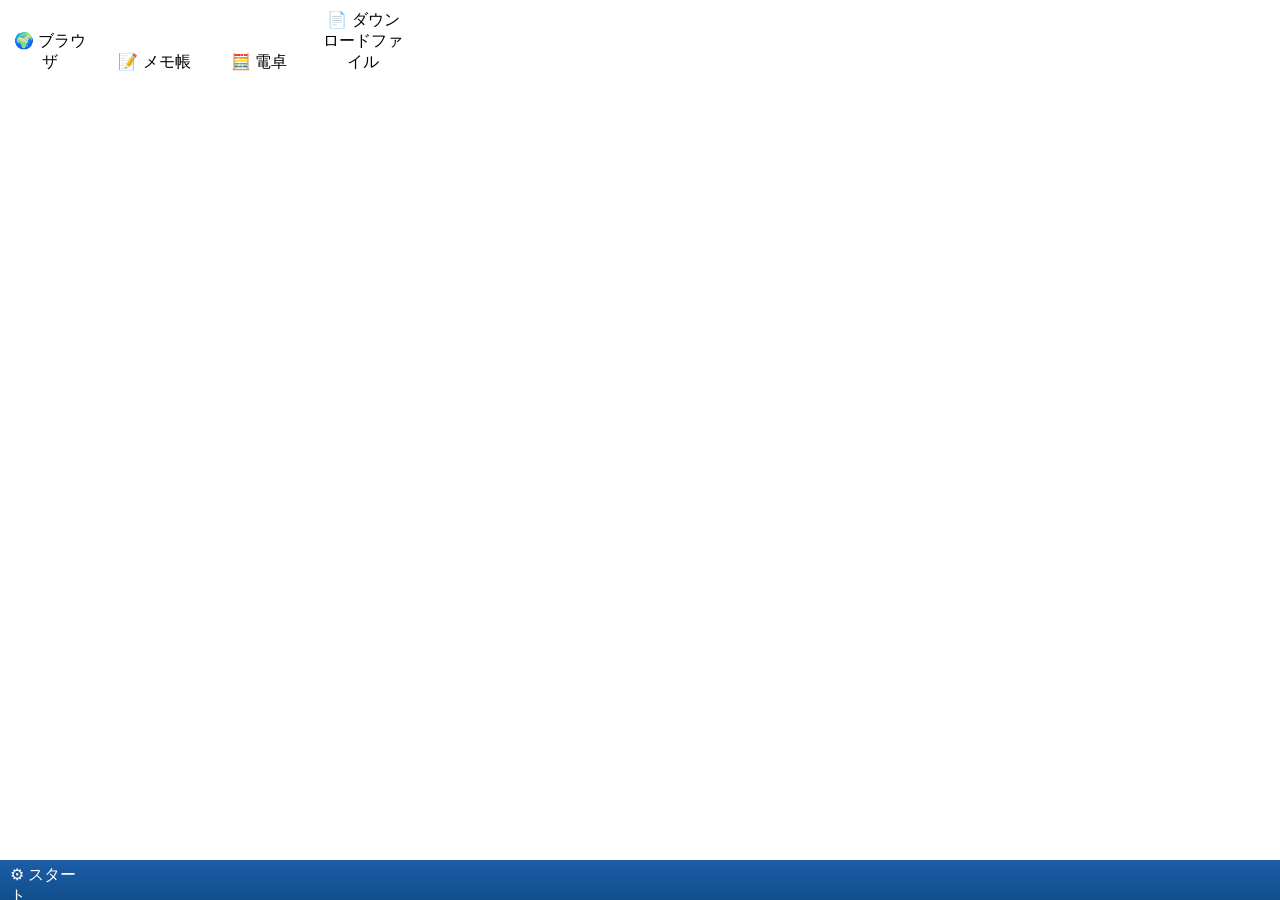
==== index.html @ 45c954e8 "Update index.html" ====
<!DOCTYPE html>
<html lang="ja">
<head>
    <meta charset="UTF-8">
    <meta name="viewport" content="width=device-width, initial-scale=1.0">
    <title>Garneace XP</title>
    <style>
        /* --- Windows XP風スタイル --- */
        body {
            margin: 0;
            overflow: hidden;
            background: url('https://source.unsplash.com/random/1920x1080?nature') no-repeat center center fixed;
            background-size: cover;
            font-family: "MS UI Gothic", sans-serif;
        }

        /* タスクバー */
        .taskbar {
            position: fixed;
            bottom: 0;
            width: 100%;
            height: 40px;
            background: linear-gradient(to bottom, #1c5da8, #104e8b);
            display: flex;
            align-items: center;
            justify-content: space-between;
            padding: 0 10px;
            color: white;
        }

        .start-button {
            background: url('start-button.png') no-repeat center;
            width: 80px;
            height: 30px;
            cursor: pointer;
        }

        /* ウィンドウデザイン */
        .window {
            width: 600px;
            height: 450px;
            background: white;
            position: absolute;
            top: 20%;
            left: 30%;
            border: 2px solid black;
            display: none;
            box-shadow: 3px 3px 10px rgba(0, 0, 0, 0.5);
        }

        .window-header {
            background: black;
            color: white;
            padding: 10px;
            cursor: move;
            display: flex;
            justify-content: space-between;
        }

        .window-content {
            padding: 10px;
            overflow: auto;
            flex-grow: 1;
        }

        .window-controls span {
            margin-left: 10px;
            cursor: pointer;
        }

        .window-controls span:hover {
            color: red;
        }

        .search-bar {
            width: 100%;
            padding: 5px;
        }

        .iframe-container {
            width: 100%;
            height: 85%;
        }

        .iframe-container iframe {
            width: 100%;
            height: 100%;
            border: none;
        }

        /* メモ帳と電卓のデザイン */
        textarea {
            width: 100%;
            height: 100%;
            resize: none;
        }

        .calculator {
            display: grid;
            grid-template-columns: repeat(4, 1fr);
            gap: 5px;
            padding: 10px;
        }

        .calculator button {
            font-size: 18px;
            padding: 10px;
        }

        /* デスクトップアイコン */
        .desktop-icon {
            width: 80px;
            text-align: center;
            cursor: pointer;
            display: inline-block;
            margin: 10px;
        }
    </style>
</head>
<body>

    <!-- デスクトップアイコン -->
    <div class="desktop-icon" onclick="openWindow('browserWindow')">🌍 ブラウザ</div>
    <div class="desktop-icon" onclick="openWindow('notepadWindow')">📝 メモ帳</div>
    <div class="desktop-icon" onclick="openWindow('calculatorWindow')">🧮 電卓</div>
    <div class="desktop-icon" onclick="downloadFile()">📄 ダウンロードファイル</div>

    <!-- タスクバー -->
    <div class="taskbar">
        <div class="start-button" onclick="openWindow('startMenu')">⚙ スタート</div>
    </div>

    <!-- ブラウザウィンドウ -->
    <div id="browserWindow" class="window">
        <div class="window-header">
            <span>ブラウザ</span>
            <div class="window-controls">
                <span onclick="closeWindow('browserWindow')">✖</span>
            </div>
        </div>
        <div class="window-content">
            <input class="search-bar" id="searchInput" type="text" placeholder="検索..." onkeydown="if(event.key==='Enter') searchGoogle()">
            <div class="iframe-container">
                <iframe id="browserFrame" src="https://www.bing.com"></iframe>
            </div>
        </div>
    </div>

    <!-- メモ帳 -->
    <div id="notepadWindow" class="window">
        <div class="window-header">
            <span>メモ帳</span>
            <div class="window-controls">
                <span onclick="closeWindow('notepadWindow')">✖</span>
            </div>
        </div>
        <div class="window-content">
            <textarea id="notepad"></textarea>
            <button onclick="saveText()">保存</button>
        </div>
    </div>

    <!-- 電卓 -->
    <div id="calculatorWindow" class="window">
        <div class="window-header">
            <span>電卓</span>
            <div class="window-controls">
                <span onclick="closeWindow('calculatorWindow')">✖</span>
            </div>
        </div>
        <div class="window-content">
            <input type="text" id="calcDisplay" readonly>
            <div class="calculator">
                <button onclick="calcInput('7')">7</button>
                <button onclick="calcInput('8')">8</button>
                <button onclick="calcInput('9')">9</button>
                <button onclick="calcInput('/')">÷</button>
                <button onclick="calcInput('4')">4</button>
                <button onclick="calcInput('5')">5</button>
                <button onclick="calcInput('6')">6</button>
                <button onclick="calcInput('*')">×</button>
                <button onclick="calcInput('1')">1</button>
                <button onclick="calcInput('2')">2</button>
                <button onclick="calcInput('3')">3</button>
                <button onclick="calcInput('-')">−</button>
                <button onclick="calcInput('0')">0</button>
                <button onclick="calcInput('.')">.</button>
                <button onclick="calcCalculate()">=</button>
                <button onclick="calcInput('+')">+</button>
            </div>
        </div>
    </div>

    <script>
        function openWindow(id) {
            document.getElementById(id).style.display = "block";
        }

        function closeWindow(id) {
            document.getElementById(id).style.display = "none";
        }

        function searchGoogle() {
            const query = document.getElementById("searchInput").value;
            document.getElementById("browserFrame").src = "https://www.bing.com/search?q=" + encodeURIComponent(query);
        }

        function saveText() {
            const text = document.getElementById("notepad").value;
            localStorage.setItem("notepadData", text);
        }

        function calcInput(val) {
            document.getElementById("calcDisplay").value += val;
        }

        function calcCalculate() {
            document.getElementById("calcDisplay").value = eval(document.getElementById("calcDisplay").value);
        }

        // ダウンロード処理と仮想デスクトップにファイル表示
        function downloadFile() {
            const fileName = "sampleFile.txt";
            const fileContent = "これは仮想的なダウンロードファイルです。";
            const file = new Blob([fileContent], { type: "text/plain" });
            const fileURL = URL.createObjectURL(file);

            // デスクトップにアイコンを追加
            const fileIcon = document.createElement('div');
            fileIcon.classList.add('desktop-icon');
            fileIcon.innerText = fileName;
            fileIcon.onclick = function() {
                window.open(fileURL, '_blank');
            };
            
            // 仮想デスクトップに追加
            document.body.appendChild(fileIcon);
        }
    </script>

</body>
</html>
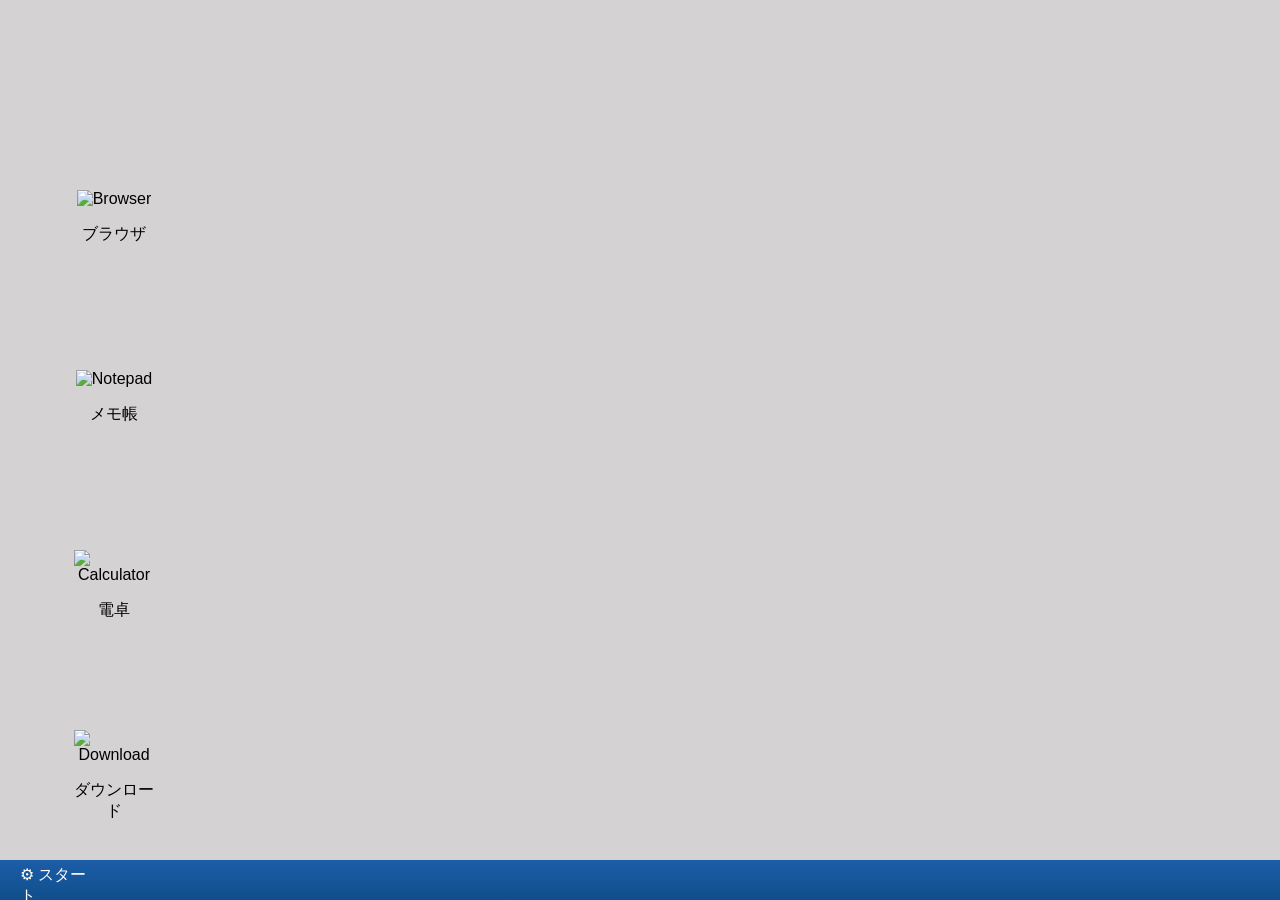
==== commit 234577ea: "Update index.html" ====
--- a/index.html
+++ b/index.html
@@ -3,29 +3,53 @@
 <head>
     <meta charset="UTF-8">
     <meta name="viewport" content="width=device-width, initial-scale=1.0">
-    <title>Garneace XP</title>
+    <title>仮想OS</title>
     <style>
-        /* --- Windows XP風スタイル --- */
+        /* --- 全体のスタイル --- */
         body {
             margin: 0;
+            padding: 0;
+            font-family: 'Arial', sans-serif;
+            background: #d4d2d2;
             overflow: hidden;
+        }
+
+        .desktop {
+            position: relative;
+            width: 100vw;
+            height: 100vh;
             background: url('https://source.unsplash.com/random/1920x1080?nature') no-repeat center center fixed;
             background-size: cover;
-            font-family: "MS UI Gothic", sans-serif;
-        }
-
-        /* タスクバー */
+        }
+
+        /* --- デスクトップアイコン --- */
+        .desktop-icon {
+            width: 80px;
+            text-align: center;
+            cursor: pointer;
+            position: absolute;
+            top: 20%;
+            left: 5%;
+            margin: 10px;
+        }
+
+        .desktop-icon img {
+            width: 60px;
+            height: 60px;
+        }
+
+        /* --- タスクバー --- */
         .taskbar {
             position: fixed;
             bottom: 0;
             width: 100%;
             height: 40px;
             background: linear-gradient(to bottom, #1c5da8, #104e8b);
+            color: white;
             display: flex;
+            justify-content: space-between;
+            padding: 0 20px;
             align-items: center;
-            justify-content: space-between;
-            padding: 0 10px;
-            color: white;
         }
 
         .start-button {
@@ -35,208 +59,220 @@
             cursor: pointer;
         }
 
-        /* ウィンドウデザイン */
+        /* --- ウィンドウのスタイル --- */
         .window {
-            width: 600px;
-            height: 450px;
+            width: 500px;
+            height: 400px;
             background: white;
+            border: 2px solid #000;
+            display: none;
             position: absolute;
-            top: 20%;
-            left: 30%;
-            border: 2px solid black;
-            display: none;
-            box-shadow: 3px 3px 10px rgba(0, 0, 0, 0.5);
+            top: 50px;
+            left: 50px;
+            box-shadow: 5px 5px 15px rgba(0, 0, 0, 0.2);
         }
 
         .window-header {
-            background: black;
+            background: #333;
             color: white;
             padding: 10px;
             cursor: move;
             display: flex;
             justify-content: space-between;
+            align-items: center;
         }
 
         .window-content {
             padding: 10px;
             overflow: auto;
-            flex-grow: 1;
+            height: 320px;
         }
 
         .window-controls span {
+            cursor: pointer;
             margin-left: 10px;
-            cursor: pointer;
-        }
-
-        .window-controls span:hover {
-            color: red;
-        }
-
-        .search-bar {
-            width: 100%;
-            padding: 5px;
-        }
-
-        .iframe-container {
-            width: 100%;
-            height: 85%;
-        }
-
-        .iframe-container iframe {
-            width: 100%;
-            height: 100%;
-            border: none;
-        }
-
-        /* メモ帳と電卓のデザイン */
+        }
+
+        /* --- メモ帳 --- */
         textarea {
             width: 100%;
             height: 100%;
             resize: none;
-        }
-
+            padding: 10px;
+        }
+
+        /* --- 電卓のスタイル --- */
         .calculator {
             display: grid;
             grid-template-columns: repeat(4, 1fr);
             gap: 5px;
-            padding: 10px;
         }
 
         .calculator button {
             font-size: 18px;
             padding: 10px;
-        }
-
-        /* デスクトップアイコン */
-        .desktop-icon {
-            width: 80px;
-            text-align: center;
-            cursor: pointer;
-            display: inline-block;
-            margin: 10px;
+            background-color: #e0e0e0;
+            border: 1px solid #ccc;
+            cursor: pointer;
+        }
+
+        .calculator button:hover {
+            background-color: #ddd;
+        }
+
+        /* --- メモ帳と電卓のボタン --- */
+        .save-btn {
+            margin-top: 10px;
+            padding: 10px;
+            cursor: pointer;
+            background-color: #4CAF50;
+            color: white;
+            border: none;
+        }
+
+        /* --- 検索バー --- */
+        .search-bar {
+            width: 100%;
+            padding: 5px;
+        }
+
+        /* --- iframe コンテナ --- */
+        .iframe-container {
+            width: 100%;
+            height: 100%;
+            border: none;
         }
     </style>
 </head>
 <body>
 
+<div class="desktop">
     <!-- デスクトップアイコン -->
-    <div class="desktop-icon" onclick="openWindow('browserWindow')">🌍 ブラウザ</div>
-    <div class="desktop-icon" onclick="openWindow('notepadWindow')">📝 メモ帳</div>
-    <div class="desktop-icon" onclick="openWindow('calculatorWindow')">🧮 電卓</div>
-    <div class="desktop-icon" onclick="downloadFile()">📄 ダウンロードファイル</div>
-
-    <!-- タスクバー -->
-    <div class="taskbar">
-        <div class="start-button" onclick="openWindow('startMenu')">⚙ スタート</div>
-    </div>
-
-    <!-- ブラウザウィンドウ -->
-    <div id="browserWindow" class="window">
-        <div class="window-header">
-            <span>ブラウザ</span>
-            <div class="window-controls">
-                <span onclick="closeWindow('browserWindow')">✖</span>
-            </div>
-        </div>
-        <div class="window-content">
-            <input class="search-bar" id="searchInput" type="text" placeholder="検索..." onkeydown="if(event.key==='Enter') searchGoogle()">
-            <div class="iframe-container">
-                <iframe id="browserFrame" src="https://www.bing.com"></iframe>
-            </div>
-        </div>
-    </div>
-
-    <!-- メモ帳 -->
-    <div id="notepadWindow" class="window">
-        <div class="window-header">
-            <span>メモ帳</span>
-            <div class="window-controls">
-                <span onclick="closeWindow('notepadWindow')">✖</span>
-            </div>
-        </div>
-        <div class="window-content">
-            <textarea id="notepad"></textarea>
-            <button onclick="saveText()">保存</button>
-        </div>
-    </div>
-
-    <!-- 電卓 -->
-    <div id="calculatorWindow" class="window">
-        <div class="window-header">
-            <span>電卓</span>
-            <div class="window-controls">
-                <span onclick="closeWindow('calculatorWindow')">✖</span>
-            </div>
-        </div>
-        <div class="window-content">
-            <input type="text" id="calcDisplay" readonly>
-            <div class="calculator">
-                <button onclick="calcInput('7')">7</button>
-                <button onclick="calcInput('8')">8</button>
-                <button onclick="calcInput('9')">9</button>
-                <button onclick="calcInput('/')">÷</button>
-                <button onclick="calcInput('4')">4</button>
-                <button onclick="calcInput('5')">5</button>
-                <button onclick="calcInput('6')">6</button>
-                <button onclick="calcInput('*')">×</button>
-                <button onclick="calcInput('1')">1</button>
-                <button onclick="calcInput('2')">2</button>
-                <button onclick="calcInput('3')">3</button>
-                <button onclick="calcInput('-')">−</button>
-                <button onclick="calcInput('0')">0</button>
-                <button onclick="calcInput('.')">.</button>
-                <button onclick="calcCalculate()">=</button>
-                <button onclick="calcInput('+')">+</button>
-            </div>
-        </div>
-    </div>
-
-    <script>
-        function openWindow(id) {
-            document.getElementById(id).style.display = "block";
-        }
-
-        function closeWindow(id) {
-            document.getElementById(id).style.display = "none";
-        }
-
-        function searchGoogle() {
-            const query = document.getElementById("searchInput").value;
-            document.getElementById("browserFrame").src = "https://www.bing.com/search?q=" + encodeURIComponent(query);
-        }
-
-        function saveText() {
-            const text = document.getElementById("notepad").value;
-            localStorage.setItem("notepadData", text);
-        }
-
-        function calcInput(val) {
-            document.getElementById("calcDisplay").value += val;
-        }
-
-        function calcCalculate() {
-            document.getElementById("calcDisplay").value = eval(document.getElementById("calcDisplay").value);
-        }
-
-        // ダウンロード処理と仮想デスクトップにファイル表示
-        function downloadFile() {
-            const fileName = "sampleFile.txt";
-            const fileContent = "これは仮想的なダウンロードファイルです。";
-            const file = new Blob([fileContent], { type: "text/plain" });
-            const fileURL = URL.createObjectURL(file);
-
-            // デスクトップにアイコンを追加
-            const fileIcon = document.createElement('div');
-            fileIcon.classList.add('desktop-icon');
-            fileIcon.innerText = fileName;
-            fileIcon.onclick = function() {
-                window.open(fileURL, '_blank');
-            };
-            
-            // 仮想デスクトップに追加
-            document.body.appendChild(fileIcon);
-        }
-    </script>
+    <div class="desktop-icon" style="top: 20%; left: 5%;" onclick="openWindow('browserWindow')">
+        <img src="https://img.icons8.com/ios/452/chrome.png" alt="Browser">
+        <p>ブラウザ</p>
+    </div>
+    <div class="desktop-icon" style="top: 40%; left: 5%;" onclick="openWindow('notepadWindow')">
+        <img src="https://img.icons8.com/ios/452/notes.png" alt="Notepad">
+        <p>メモ帳</p>
+    </div>
+    <div class="desktop-icon" style="top: 60%; left: 5%;" onclick="openWindow('calculatorWindow')">
+        <img src="https://img.icons8.com/ios/452/calculator.png" alt="Calculator">
+        <p>電卓</p>
+    </div>
+    <div class="desktop-icon" style="top: 80%; left: 5%;" onclick="downloadFile()">
+        <img src="https://img.icons8.com/ios/452/download.png" alt="Download">
+        <p>ダウンロード</p>
+    </div>
+</div>
+
+<!-- タスクバー -->
+<div class="taskbar">
+    <div class="start-button" onclick="openStartMenu()">⚙ スタート</div>
+</div>
+
+<!-- ブラウザウィンドウ -->
+<div id="browserWindow" class="window">
+    <div class="window-header">
+        <span>ブラウザ</span>
+        <div class="window-controls">
+            <span onclick="closeWindow('browserWindow')">✖</span>
+        </div>
+    </div>
+    <div class="window-content">
+        <input class="search-bar" id="searchInput" type="text" placeholder="検索..." onkeydown="if(event.key==='Enter') searchGoogle()">
+        <iframe id="browserFrame" src="https://www.google.com"></iframe>
+    </div>
+</div>
+
+<!-- メモ帳ウィンドウ -->
+<div id="notepadWindow" class="window">
+    <div class="window-header">
+        <span>メモ帳</span>
+        <div class="window-controls">
+            <span onclick="closeWindow('notepadWindow')">✖</span>
+        </div>
+    </div>
+    <div class="window-content">
+        <textarea id="notepad"></textarea>
+        <button class="save-btn" onclick="saveText()">保存</button>
+    </div>
+</div>
+
+<!-- 電卓ウィンドウ -->
+<div id="calculatorWindow" class="window">
+    <div class="window-header">
+        <span>電卓</span>
+        <div class="window-controls">
+            <span onclick="closeWindow('calculatorWindow')">✖</span>
+        </div>
+    </div>
+    <div class="window-content">
+        <input type="text" id="calcDisplay" readonly>
+        <div class="calculator">
+            <button onclick="calcInput('7')">7</button>
+            <button onclick="calcInput('8')">8</button>
+            <button onclick="calcInput('9')">9</button>
+            <button onclick="calcInput('/')">÷</button>
+            <button onclick="calcInput('4')">4</button>
+            <button onclick="calcInput('5')">5</button>
+            <button onclick="calcInput('6')">6</button>
+            <button onclick="calcInput('*')">×</button>
+            <button onclick="calcInput('1')">1</button>
+            <button onclick="calcInput('2')">2</button>
+            <button onclick="calcInput('3')">3</button>
+            <button onclick="calcInput('-')">−</button>
+            <button onclick="calcInput('0')">0</button>
+            <button onclick="calcInput('.')">.</button>
+            <button onclick="calcCalculate()">=</button>
+            <button onclick="calcInput('+')">+</button>
+        </div>
+    </div>
+</div>
+
+<script>
+    function openWindow(id) {
+        document.getElementById(id).style.display = "block";
+    }
+
+    function closeWindow(id) {
+        document.getElementById(id).style.display = "none";
+    }
+
+    function searchGoogle() {
+        const query = document.getElementById("searchInput").value;
+        document.getElementById("browserFrame").src = "https://www.google.com/search?q=" + encodeURIComponent(query);
+    }
+
+    function saveText() {
+        const text = document.getElementById("notepad").value;
+        localStorage.setItem("notepadData", text);
+    }
+
+    function calcInput(val) {
+        document.getElementById("calcDisplay").value += val;
+    }
+
+    function calcCalculate() {
+        document.getElementById("calcDisplay").value = eval(document.getElementById("calcDisplay").value);
+    }
+
+    function downloadFile() {
+        const fileName = "sampleFile.txt";
+        const fileContent = "これは仮想的なダウンロードファイルです。";
+        const file = new Blob([fileContent], { type: "text/plain" });
+        const fileURL = URL.createObjectURL(file);
+
+        const fileIcon = document.createElement('div');
+        fileIcon.classList.add('desktop-icon');
+        fileIcon.innerText = fileName;
+        fileIcon.onclick = function() {
+            window.open(fileURL, '_blank');
+        };
+        
+        document.body.appendChild(fileIcon);
+    }
+</script>
 
 </body>
 </html>
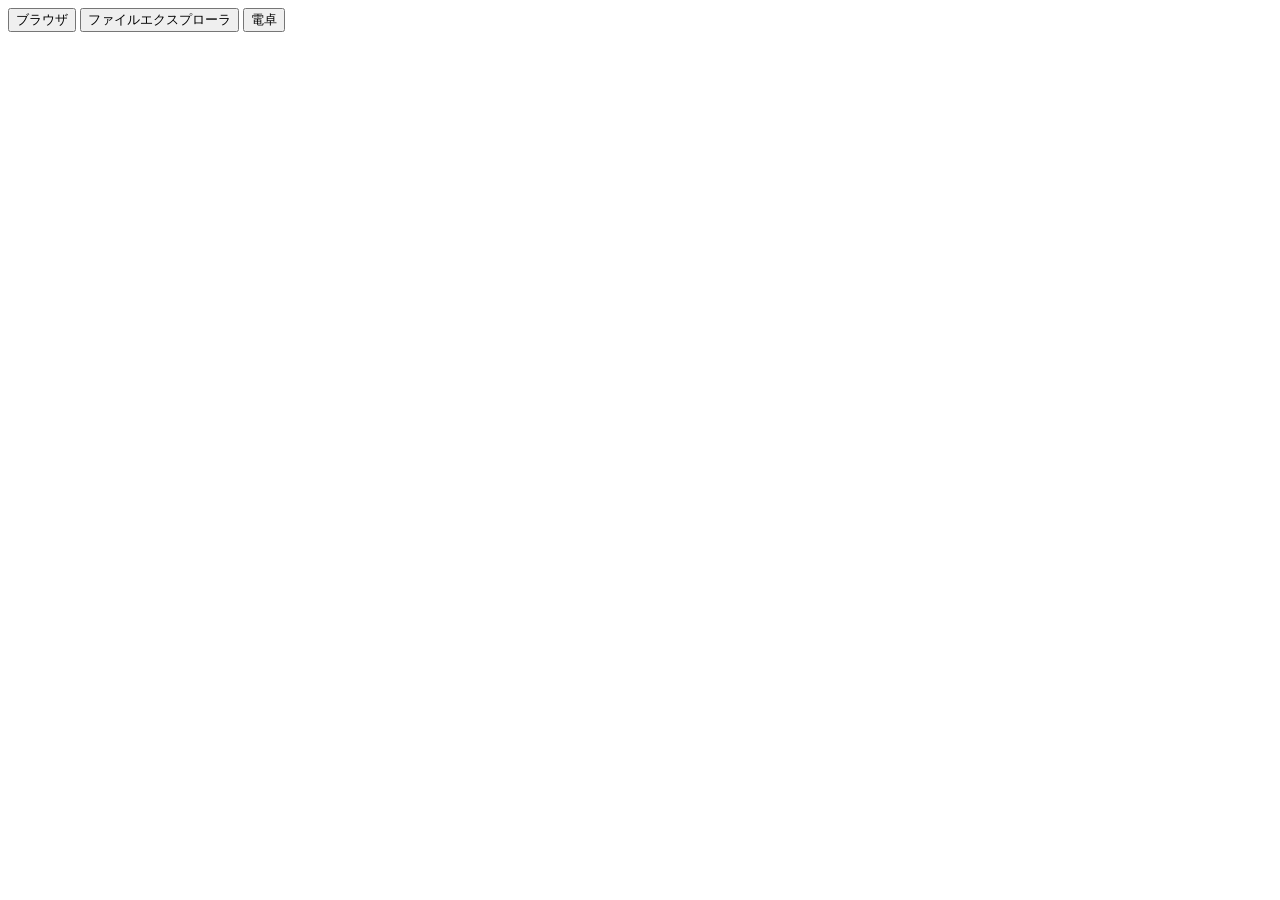
==== commit fb069dd5: "Update index.html" ====
--- a/index.html
+++ b/index.html
@@ -1,278 +1,60 @@
 <!DOCTYPE html>
-<html lang="ja">
+<html lang="en">
 <head>
     <meta charset="UTF-8">
     <meta name="viewport" content="width=device-width, initial-scale=1.0">
     <title>仮想OS</title>
-    <style>
-        /* --- 全体のスタイル --- */
-        body {
-            margin: 0;
-            padding: 0;
-            font-family: 'Arial', sans-serif;
-            background: #d4d2d2;
-            overflow: hidden;
-        }
-
-        .desktop {
-            position: relative;
-            width: 100vw;
-            height: 100vh;
-            background: url('https://source.unsplash.com/random/1920x1080?nature') no-repeat center center fixed;
-            background-size: cover;
-        }
-
-        /* --- デスクトップアイコン --- */
-        .desktop-icon {
-            width: 80px;
-            text-align: center;
-            cursor: pointer;
-            position: absolute;
-            top: 20%;
-            left: 5%;
-            margin: 10px;
-        }
-
-        .desktop-icon img {
-            width: 60px;
-            height: 60px;
-        }
-
-        /* --- タスクバー --- */
-        .taskbar {
-            position: fixed;
-            bottom: 0;
-            width: 100%;
-            height: 40px;
-            background: linear-gradient(to bottom, #1c5da8, #104e8b);
-            color: white;
-            display: flex;
-            justify-content: space-between;
-            padding: 0 20px;
-            align-items: center;
-        }
-
-        .start-button {
-            background: url('start-button.png') no-repeat center;
-            width: 80px;
-            height: 30px;
-            cursor: pointer;
-        }
-
-        /* --- ウィンドウのスタイル --- */
-        .window {
-            width: 500px;
-            height: 400px;
-            background: white;
-            border: 2px solid #000;
-            display: none;
-            position: absolute;
-            top: 50px;
-            left: 50px;
-            box-shadow: 5px 5px 15px rgba(0, 0, 0, 0.2);
-        }
-
-        .window-header {
-            background: #333;
-            color: white;
-            padding: 10px;
-            cursor: move;
-            display: flex;
-            justify-content: space-between;
-            align-items: center;
-        }
-
-        .window-content {
-            padding: 10px;
-            overflow: auto;
-            height: 320px;
-        }
-
-        .window-controls span {
-            cursor: pointer;
-            margin-left: 10px;
-        }
-
-        /* --- メモ帳 --- */
-        textarea {
-            width: 100%;
-            height: 100%;
-            resize: none;
-            padding: 10px;
-        }
-
-        /* --- 電卓のスタイル --- */
-        .calculator {
-            display: grid;
-            grid-template-columns: repeat(4, 1fr);
-            gap: 5px;
-        }
-
-        .calculator button {
-            font-size: 18px;
-            padding: 10px;
-            background-color: #e0e0e0;
-            border: 1px solid #ccc;
-            cursor: pointer;
-        }
-
-        .calculator button:hover {
-            background-color: #ddd;
-        }
-
-        /* --- メモ帳と電卓のボタン --- */
-        .save-btn {
-            margin-top: 10px;
-            padding: 10px;
-            cursor: pointer;
-            background-color: #4CAF50;
-            color: white;
-            border: none;
-        }
-
-        /* --- 検索バー --- */
-        .search-bar {
-            width: 100%;
-            padding: 5px;
-        }
-
-        /* --- iframe コンテナ --- */
-        .iframe-container {
-            width: 100%;
-            height: 100%;
-            border: none;
-        }
-    </style>
+    <link rel="stylesheet" href="style.css">
 </head>
 <body>
+    <div id="desktop">
+        <div id="taskbar">
+            <button onclick="openApp('browser')">ブラウザ</button>
+            <button onclick="openApp('fileExplorer')">ファイルエクスプローラ</button>
+            <button onclick="openApp('calculator')">電卓</button>
+        </div>
 
-<div class="desktop">
-    <!-- デスクトップアイコン -->
-    <div class="desktop-icon" style="top: 20%; left: 5%;" onclick="openWindow('browserWindow')">
-        <img src="https://img.icons8.com/ios/452/chrome.png" alt="Browser">
-        <p>ブラウザ</p>
-    </div>
-    <div class="desktop-icon" style="top: 40%; left: 5%;" onclick="openWindow('notepadWindow')">
-        <img src="https://img.icons8.com/ios/452/notes.png" alt="Notepad">
-        <p>メモ帳</p>
-    </div>
-    <div class="desktop-icon" style="top: 60%; left: 5%;" onclick="openWindow('calculatorWindow')">
-        <img src="https://img.icons8.com/ios/452/calculator.png" alt="Calculator">
-        <p>電卓</p>
-    </div>
-    <div class="desktop-icon" style="top: 80%; left: 5%;" onclick="downloadFile()">
-        <img src="https://img.icons8.com/ios/452/download.png" alt="Download">
-        <p>ダウンロード</p>
-    </div>
-</div>
+        <!-- 仮想OSのウィンドウ -->
+        <div id="browserWindow" class="window" style="display: none;">
+            <div class="window-header">
+                <span>ブラウザ</span>
+                <button class="close-btn" onclick="closeWindow('browser')">×</button>
+            </div>
+            <div class="window-content">
+                <iframe id="browserFrame" src="https://www.google.com" width="100%" height="400px"></iframe>
+                <button onclick="downloadFile()">ウェブからファイルをダウンロード</button>
+            </div>
+        </div>
 
-<!-- タスクバー -->
-<div class="taskbar">
-    <div class="start-button" onclick="openStartMenu()">⚙ スタート</div>
-</div>
+        <div id="fileExplorerWindow" class="window" style="display: none;">
+            <div class="window-header">
+                <span>ファイルエクスプローラ</span>
+                <button class="close-btn" onclick="closeWindow('fileExplorer')">×</button>
+            </div>
+            <div class="window-content">
+                <p>ここにファイルが表示されます。</p>
+            </div>
+        </div>
 
-<!-- ブラウザウィンドウ -->
-<div id="browserWindow" class="window">
-    <div class="window-header">
-        <span>ブラウザ</span>
-        <div class="window-controls">
-            <span onclick="closeWindow('browserWindow')">✖</span>
+        <div id="calculatorWindow" class="window" style="display: none;">
+            <div class="window-header">
+                <span>電卓</span>
+                <button class="close-btn" onclick="closeWindow('calculator')">×</button>
+            </div>
+            <div class="window-content">
+                <input type="text" id="calculatorDisplay" disabled>
+                <br>
+                <button onclick="appendToDisplay('1')">1</button>
+                <button onclick="appendToDisplay('2')">2</button>
+                <button onclick="appendToDisplay('3')">3</button>
+                <br>
+                <button onclick="appendToDisplay('+')">+</button>
+                <button onclick="appendToDisplay('-')">-</button>
+                <button onclick="calculate()">=</button>
+            </div>
         </div>
     </div>
-    <div class="window-content">
-        <input class="search-bar" id="searchInput" type="text" placeholder="検索..." onkeydown="if(event.key==='Enter') searchGoogle()">
-        <iframe id="browserFrame" src="https://www.google.com"></iframe>
-    </div>
-</div>
 
-<!-- メモ帳ウィンドウ -->
-<div id="notepadWindow" class="window">
-    <div class="window-header">
-        <span>メモ帳</span>
-        <div class="window-controls">
-            <span onclick="closeWindow('notepadWindow')">✖</span>
-        </div>
-    </div>
-    <div class="window-content">
-        <textarea id="notepad"></textarea>
-        <button class="save-btn" onclick="saveText()">保存</button>
-    </div>
-</div>
-
-<!-- 電卓ウィンドウ -->
-<div id="calculatorWindow" class="window">
-    <div class="window-header">
-        <span>電卓</span>
-        <div class="window-controls">
-            <span onclick="closeWindow('calculatorWindow')">✖</span>
-        </div>
-    </div>
-    <div class="window-content">
-        <input type="text" id="calcDisplay" readonly>
-        <div class="calculator">
-            <button onclick="calcInput('7')">7</button>
-            <button onclick="calcInput('8')">8</button>
-            <button onclick="calcInput('9')">9</button>
-            <button onclick="calcInput('/')">÷</button>
-            <button onclick="calcInput('4')">4</button>
-            <button onclick="calcInput('5')">5</button>
-            <button onclick="calcInput('6')">6</button>
-            <button onclick="calcInput('*')">×</button>
-            <button onclick="calcInput('1')">1</button>
-            <button onclick="calcInput('2')">2</button>
-            <button onclick="calcInput('3')">3</button>
-            <button onclick="calcInput('-')">−</button>
-            <button onclick="calcInput('0')">0</button>
-            <button onclick="calcInput('.')">.</button>
-            <button onclick="calcCalculate()">=</button>
-            <button onclick="calcInput('+')">+</button>
-        </div>
-    </div>
-</div>
-
-<script>
-    function openWindow(id) {
-        document.getElementById(id).style.display = "block";
-    }
-
-    function closeWindow(id) {
-        document.getElementById(id).style.display = "none";
-    }
-
-    function searchGoogle() {
-        const query = document.getElementById("searchInput").value;
-        document.getElementById("browserFrame").src = "https://www.google.com/search?q=" + encodeURIComponent(query);
-    }
-
-    function saveText() {
-        const text = document.getElementById("notepad").value;
-        localStorage.setItem("notepadData", text);
-    }
-
-    function calcInput(val) {
-        document.getElementById("calcDisplay").value += val;
-    }
-
-    function calcCalculate() {
-        document.getElementById("calcDisplay").value = eval(document.getElementById("calcDisplay").value);
-    }
-
-    function downloadFile() {
-        const fileName = "sampleFile.txt";
-        const fileContent = "これは仮想的なダウンロードファイルです。";
-        const file = new Blob([fileContent], { type: "text/plain" });
-        const fileURL = URL.createObjectURL(file);
-
-        const fileIcon = document.createElement('div');
-        fileIcon.classList.add('desktop-icon');
-        fileIcon.innerText = fileName;
-        fileIcon.onclick = function() {
-            window.open(fileURL, '_blank');
-        };
-        
-        document.body.appendChild(fileIcon);
-    }
-</script>
-
+    <script src="script.js"></script>
 </body>
 </html>
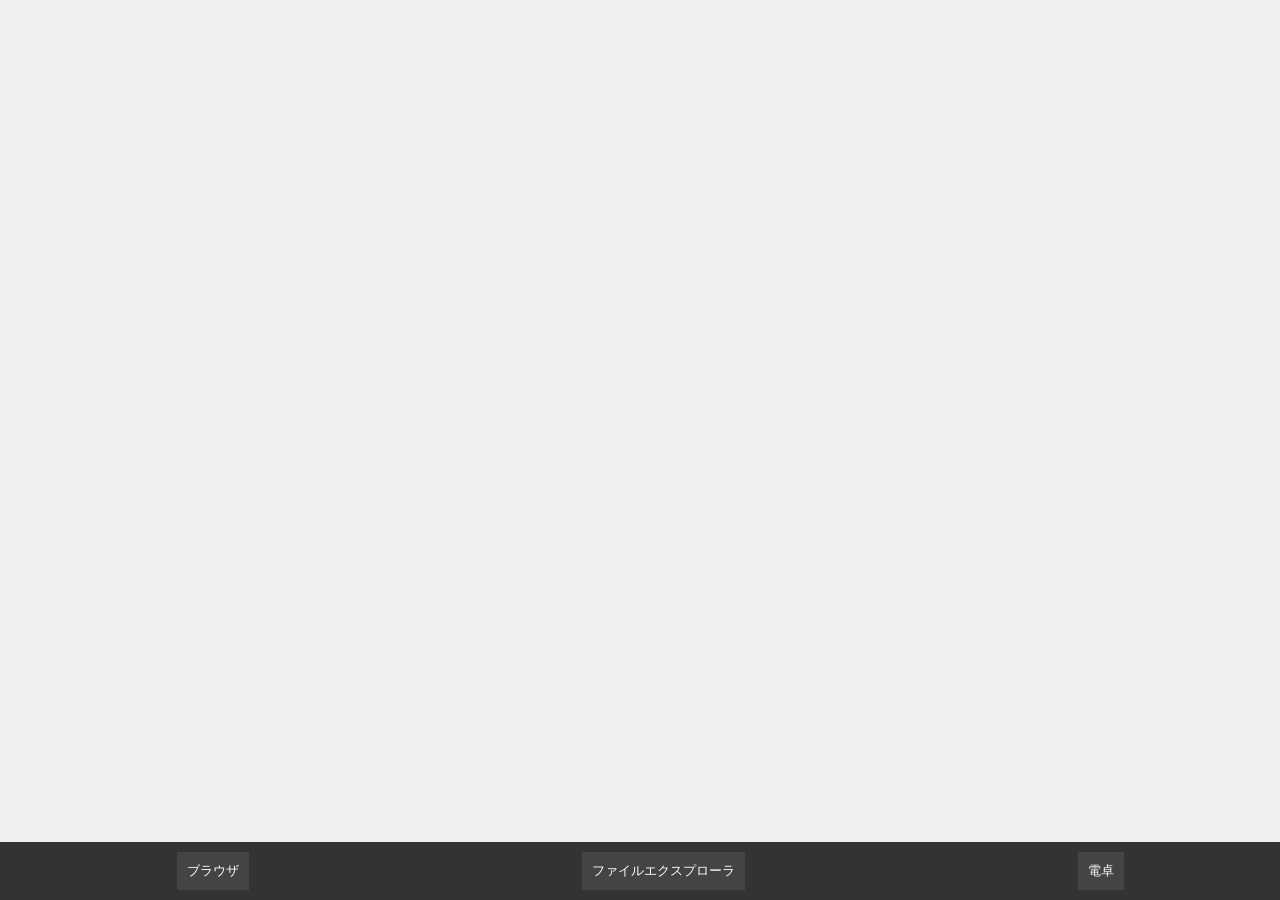
==== commit 364de927: "Update index.html" ====
--- a/index.html
+++ b/index.html
@@ -1,5 +1,5 @@
 <!DOCTYPE html>
-<html lang="en">
+<html lang="ja">
 <head>
     <meta charset="UTF-8">
     <meta name="viewport" content="width=device-width, initial-scale=1.0">
@@ -32,7 +32,10 @@
                 <button class="close-btn" onclick="closeWindow('fileExplorer')">×</button>
             </div>
             <div class="window-content">
-                <p>ここにファイルが表示されます。</p>
+                <p>アップロードされたファイル一覧:</p>
+                <ul id="fileList"></ul>
+                <input type="file" id="fileInput" onchange="uploadFile(event)">
+                <button onclick="downloadFile()">ダウンロード可能なファイル</button>
             </div>
         </div>
 
--- a/style.css
+++ b/style.css
@@ -0,0 +1,65 @@
+body {
+    font-family: Arial, sans-serif;
+    margin: 0;
+    padding: 0;
+    background-color: #f0f0f0;
+}
+
+#desktop {
+    position: relative;
+    height: 100vh;
+}
+
+#taskbar {
+    position: fixed;
+    bottom: 0;
+    width: 100%;
+    background-color: #333;
+    color: white;
+    padding: 10px;
+    display: flex;
+    justify-content: space-around;
+}
+
+button {
+    background-color: #444;
+    color: white;
+    border: none;
+    padding: 10px;
+    cursor: pointer;
+}
+
+button:hover {
+    background-color: #555;
+}
+
+.window {
+    position: absolute;
+    width: 400px;
+    height: 300px;
+    background-color: white;
+    border: 2px solid #333;
+    box-shadow: 0 2px 10px rgba(0, 0, 0, 0.1);
+}
+
+.window-header {
+    background-color: #333;
+    color: white;
+    padding: 10px;
+    display: flex;
+    justify-content: space-between;
+    align-items: center;
+}
+
+.close-btn {
+    background: none;
+    color: white;
+    border: none;
+    font-size: 20px;
+    cursor: pointer;
+}
+
+.window-content {
+    padding: 10px;
+    overflow: auto;
+}
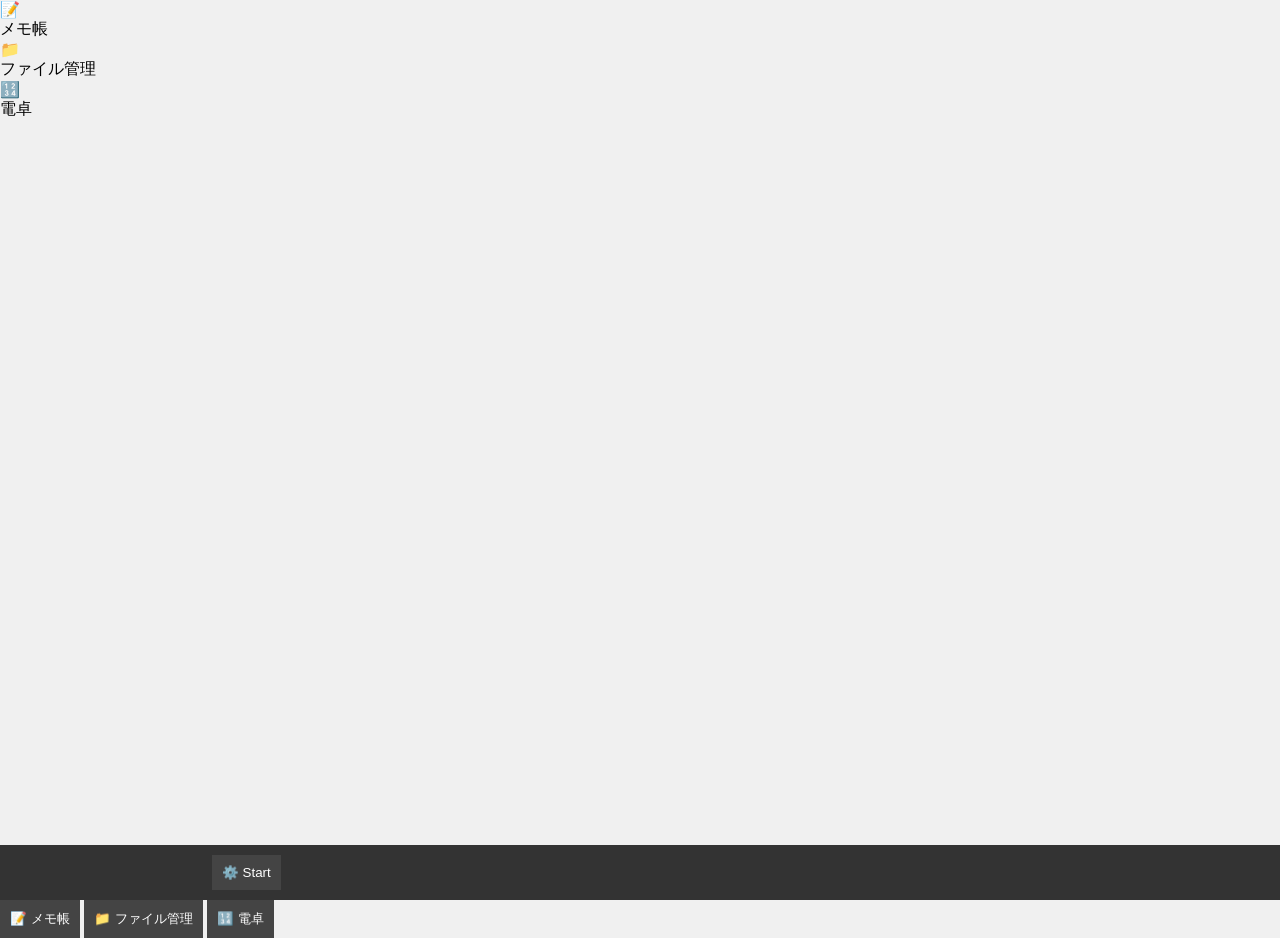
==== commit 856b872b: "Update index.html" ====
--- a/index.html
+++ b/index.html
@@ -3,60 +3,40 @@
 <head>
     <meta charset="UTF-8">
     <meta name="viewport" content="width=device-width, initial-scale=1.0">
-    <title>仮想OS</title>
+    <title>gowindows - 仮想OS</title>
     <link rel="stylesheet" href="style.css">
 </head>
 <body>
+
+    <!-- 🖥️ デスクトップ -->
     <div id="desktop">
-        <div id="taskbar">
-            <button onclick="openApp('browser')">ブラウザ</button>
-            <button onclick="openApp('fileExplorer')">ファイルエクスプローラ</button>
-            <button onclick="openApp('calculator')">電卓</button>
+        <div class="desktop-icon" ondblclick="openApp('notepad')">
+            📝<br>メモ帳
         </div>
-
-        <!-- 仮想OSのウィンドウ -->
-        <div id="browserWindow" class="window" style="display: none;">
-            <div class="window-header">
-                <span>ブラウザ</span>
-                <button class="close-btn" onclick="closeWindow('browser')">×</button>
-            </div>
-            <div class="window-content">
-                <iframe id="browserFrame" src="https://www.google.com" width="100%" height="400px"></iframe>
-                <button onclick="downloadFile()">ウェブからファイルをダウンロード</button>
-            </div>
+        <div class="desktop-icon" ondblclick="openApp('fileExplorer')">
+            📁<br>ファイル管理
         </div>
-
-        <div id="fileExplorerWindow" class="window" style="display: none;">
-            <div class="window-header">
-                <span>ファイルエクスプローラ</span>
-                <button class="close-btn" onclick="closeWindow('fileExplorer')">×</button>
-            </div>
-            <div class="window-content">
-                <p>アップロードされたファイル一覧:</p>
-                <ul id="fileList"></ul>
-                <input type="file" id="fileInput" onchange="uploadFile(event)">
-                <button onclick="downloadFile()">ダウンロード可能なファイル</button>
-            </div>
-        </div>
-
-        <div id="calculatorWindow" class="window" style="display: none;">
-            <div class="window-header">
-                <span>電卓</span>
-                <button class="close-btn" onclick="closeWindow('calculator')">×</button>
-            </div>
-            <div class="window-content">
-                <input type="text" id="calculatorDisplay" disabled>
-                <br>
-                <button onclick="appendToDisplay('1')">1</button>
-                <button onclick="appendToDisplay('2')">2</button>
-                <button onclick="appendToDisplay('3')">3</button>
-                <br>
-                <button onclick="appendToDisplay('+')">+</button>
-                <button onclick="appendToDisplay('-')">-</button>
-                <button onclick="calculate()">=</button>
-            </div>
+        <div class="desktop-icon" ondblclick="openApp('calculator')">
+            🔢<br>電卓
         </div>
     </div>
+
+    <!-- 📌 タスクバー -->
+    <div id="taskbar">
+        <button id="start-button">⚙️ Start</button>
+        <div id="open-apps"></div>
+        <div id="clock"></div>
+    </div>
+
+    <!-- 📜 スタートメニュー -->
+    <div id="start-menu">
+        <button onclick="openApp('notepad')">📝 メモ帳</button>
+        <button onclick="openApp('fileExplorer')">📁 ファイル管理</button>
+        <button onclick="openApp('calculator')">🔢 電卓</button>
+    </div>
+
+    <!-- 🪟 アプリウィンドウコンテナ -->
+    <div id="app-container"></div>
 
     <script src="script.js"></script>
 </body>
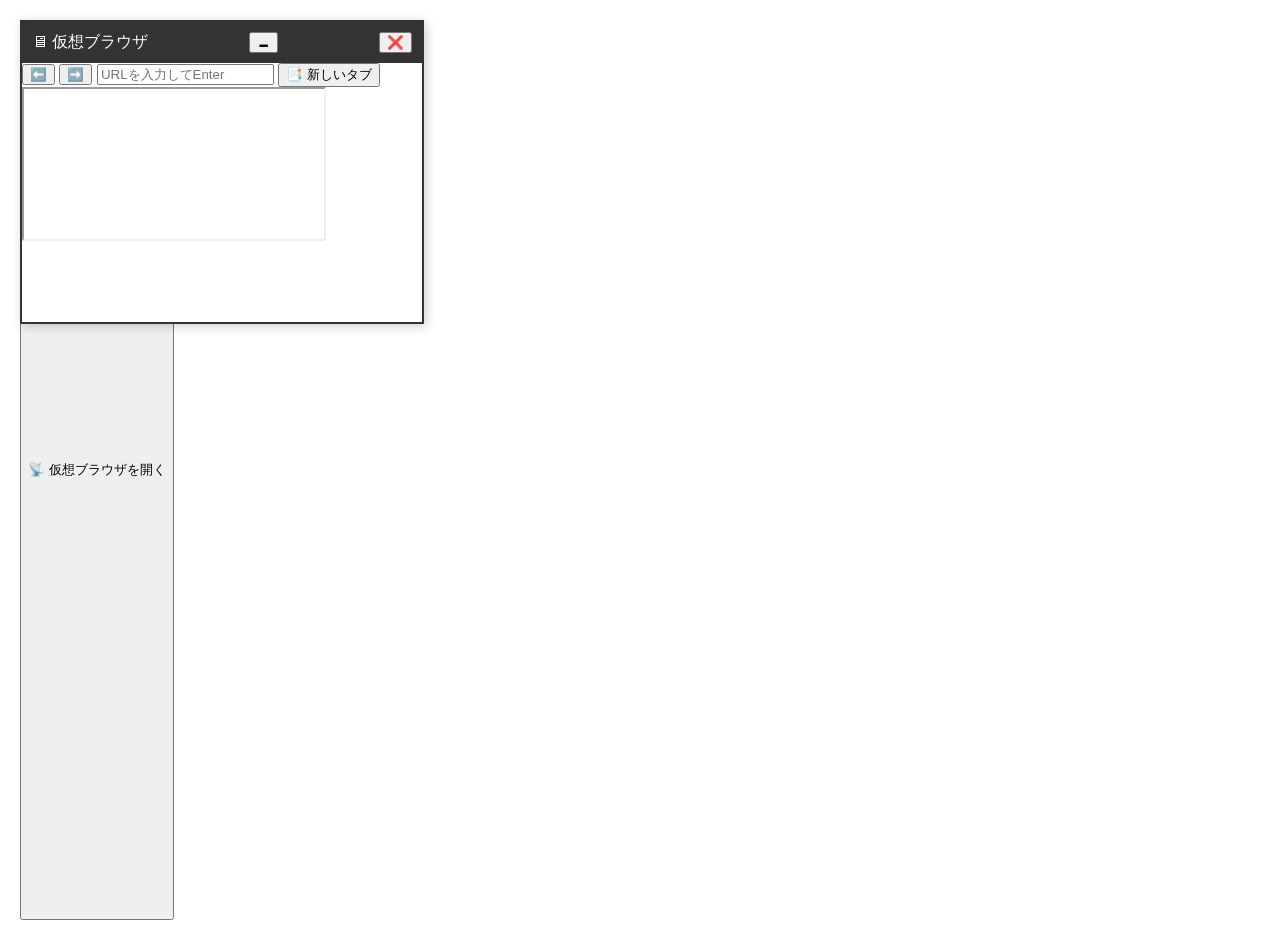
==== commit 53e35028: "Update index.html Signed-off-by: makakakakkakakaakka <harutomotomoharu72@gmail.com>" ====
--- a/index.html
+++ b/index.html
@@ -3,40 +3,36 @@
 <head>
     <meta charset="UTF-8">
     <meta name="viewport" content="width=device-width, initial-scale=1.0">
-    <title>gowindows - 仮想OS</title>
+    <title>仮想OS</title>
     <link rel="stylesheet" href="style.css">
 </head>
 <body>
-
-    <!-- 🖥️ デスクトップ -->
     <div id="desktop">
-        <div class="desktop-icon" ondblclick="openApp('notepad')">
-            📝<br>メモ帳
+        <button id="open-browser">📡 仮想ブラウザを開く</button>
+        
+        <!-- 仮想ブラウザのウィンドウ -->
+        <div id="browser-window" class="window">
+            <div class="window-header">
+                <span>🖥 仮想ブラウザ</span>
+                <button id="minimize-btn">🗕</button>
+                <button id="close-btn">❌</button>
+            </div>
+            <div class="browser-controls">
+                <button id="back-btn">⬅️</button>
+                <button id="forward-btn">➡️</button>
+                <input type="text" id="url-input" placeholder="URLを入力してEnter">
+                <button id="new-tab-btn">📑 新しいタブ</button>
+            </div>
+            <div id="tabs-container"></div>
+            <iframe id="browser-frame" src="https://example.com"></iframe>
         </div>
-        <div class="desktop-icon" ondblclick="openApp('fileExplorer')">
-            📁<br>ファイル管理
-        </div>
-        <div class="desktop-icon" ondblclick="openApp('calculator')">
-            🔢<br>電卓
+        
+        <!-- 仮想ダウンロードエリア -->
+        <div id="downloads">
+            <h3>📂 ダウンロードファイル</h3>
+            <ul id="download-list"></ul>
         </div>
     </div>
-
-    <!-- 📌 タスクバー -->
-    <div id="taskbar">
-        <button id="start-button">⚙️ Start</button>
-        <div id="open-apps"></div>
-        <div id="clock"></div>
-    </div>
-
-    <!-- 📜 スタートメニュー -->
-    <div id="start-menu">
-        <button onclick="openApp('notepad')">📝 メモ帳</button>
-        <button onclick="openApp('fileExplorer')">📁 ファイル管理</button>
-        <button onclick="openApp('calculator')">🔢 電卓</button>
-    </div>
-
-    <!-- 🪟 アプリウィンドウコンテナ -->
-    <div id="app-container"></div>
 
     <script src="script.js"></script>
 </body>
--- a/style.css
+++ b/style.css
@@ -1,65 +1,92 @@
+/* 🖥️ 基本スタイル */
 body {
     font-family: Arial, sans-serif;
     margin: 0;
     padding: 0;
-    background-color: #f0f0f0;
+    background-image: url('wallpaper.jpg'); /* 壁紙 */
+    background-size: cover;
 }
 
+/* 🔹 デスクトップ */
 #desktop {
-    position: relative;
+    position: absolute;
+    width: 100%;
     height: 100vh;
+    display: flex;
+    flex-wrap: wrap;
+    padding: 20px;
 }
 
+/* 🗂️ デスクトップアイコン */
+.desktop-icon {
+    width: 80px;
+    text-align: center;
+    cursor: pointer;
+    margin: 10px;
+}
+
+/* 📌 タスクバー */
 #taskbar {
     position: fixed;
     bottom: 0;
     width: 100%;
-    background-color: #333;
+    height: 40px;
+    background-color: #222;
     color: white;
-    padding: 10px;
     display: flex;
-    justify-content: space-around;
+    align-items: center;
+    padding: 5px;
 }
 
-button {
-    background-color: #444;
+#start-button {
+    background: #333;
     color: white;
     border: none;
-    padding: 10px;
+    padding: 5px 10px;
     cursor: pointer;
 }
 
-button:hover {
-    background-color: #555;
+#open-apps {
+    flex-grow: 1;
+    text-align: center;
 }
 
+#clock {
+    padding: 0 10px;
+}
+
+/* 📜 スタートメニュー */
+#start-menu {
+    position: fixed;
+    bottom: 40px;
+    left: 10px;
+    background: white;
+    border: 1px solid black;
+    padding: 10px;
+    display: none;
+}
+
+/* 🪟 アプリウィンドウ */
 .window {
     position: absolute;
     width: 400px;
     height: 300px;
     background-color: white;
     border: 2px solid #333;
-    box-shadow: 0 2px 10px rgba(0, 0, 0, 0.1);
+    box-shadow: 2px 2px 10px rgba(0, 0, 0, 0.2);
 }
 
 .window-header {
-    background-color: #333;
+    background: #333;
     color: white;
     padding: 10px;
     display: flex;
     justify-content: space-between;
-    align-items: center;
-}
-
-.close-btn {
-    background: none;
-    color: white;
-    border: none;
-    font-size: 20px;
-    cursor: pointer;
+    cursor: move;
 }
 
 .window-content {
     padding: 10px;
     overflow: auto;
+    height: calc(100% - 40px);
 }
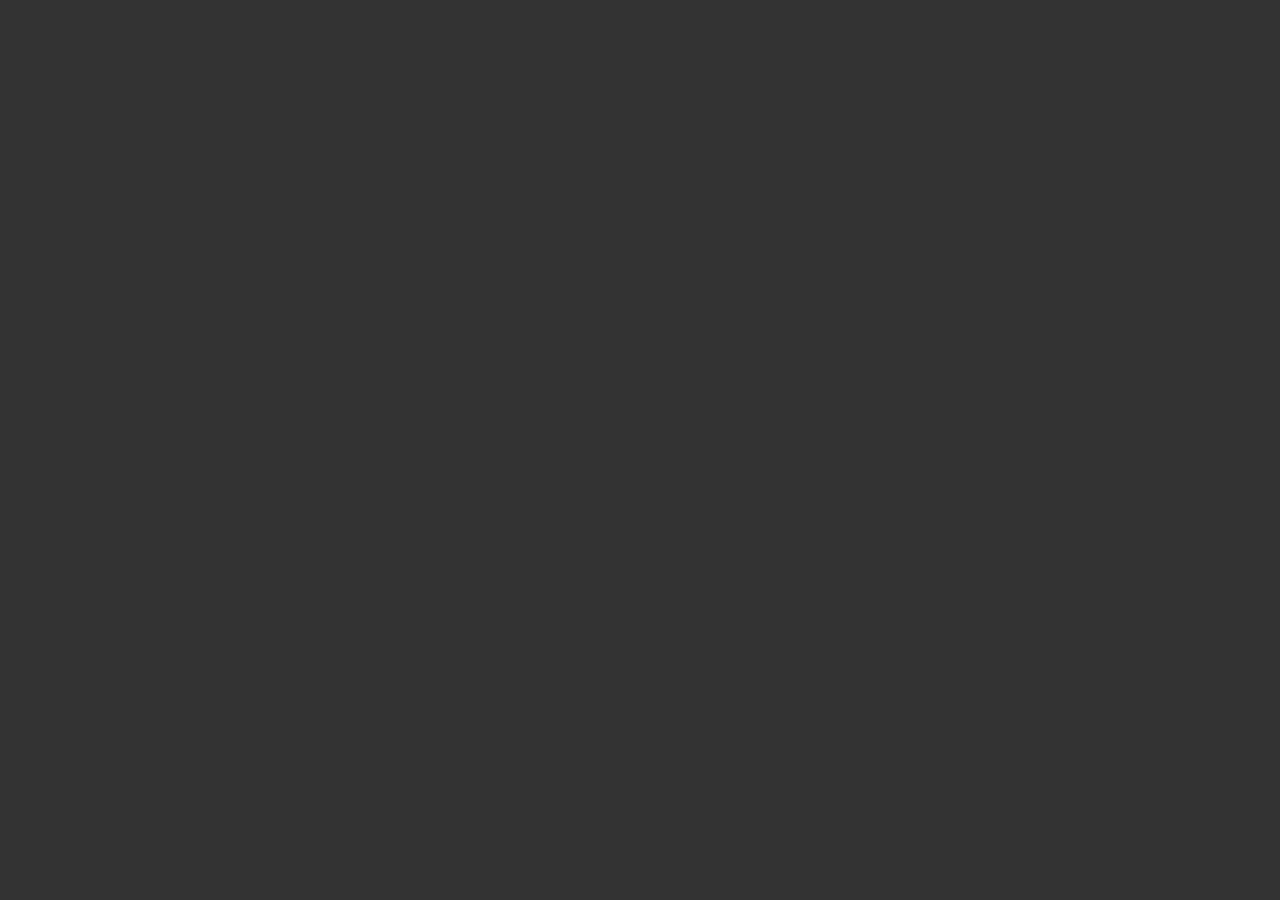
==== commit 9bf6829b: "Update index.html" ====
--- a/index.html
+++ b/index.html
@@ -4,36 +4,213 @@
     <meta charset="UTF-8">
     <meta name="viewport" content="width=device-width, initial-scale=1.0">
     <title>仮想OS</title>
-    <link rel="stylesheet" href="style.css">
+    <style>
+        /* 仮想OSの全体デザイン */
+        body {
+            font-family: Arial, sans-serif;
+            background-color: #4CAF50;
+            margin: 0;
+            padding: 0;
+            overflow: hidden;
+        }
+
+        #os-container {
+            position: relative;
+            height: 100vh;
+            display: flex;
+            flex-direction: column;
+            align-items: center;
+            justify-content: flex-start;
+        }
+
+        #desktop {
+            display: flex;
+            justify-content: center;
+            align-items: center;
+            flex-grow: 1;
+            width: 100%;
+            background-color: #333;
+            position: relative;
+        }
+
+        .window {
+            width: 400px;
+            height: 300px;
+            background-color: white;
+            box-shadow: 0 0 10px rgba(0, 0, 0, 0.3);
+            position: absolute;
+            top: 50%;
+            left: 50%;
+            transform: translate(-50%, -50%);
+            display: flex;
+            flex-direction: column;
+        }
+
+        .window-header {
+            background-color: #4CAF50;
+            color: white;
+            padding: 10px;
+            display: flex;
+            justify-content: space-between;
+            align-items: center;
+            cursor: move;
+        }
+
+        .window-controls {
+            display: flex;
+        }
+
+        .window-controls button {
+            background: none;
+            border: none;
+            color: white;
+            font-size: 16px;
+            cursor: pointer;
+            margin-left: 5px;
+        }
+
+        .window-content {
+            padding: 20px;
+            overflow: auto;
+            flex-grow: 1;
+        }
+
+        /* スタートメニュー */
+        #start-menu {
+            position: absolute;
+            bottom: 10px;
+            left: 10px;
+            background-color: #333;
+            color: white;
+            padding: 10px;
+            display: none;
+            border-radius: 5px;
+            box-shadow: 0 0 10px rgba(0, 0, 0, 0.5);
+        }
+
+        #start-button {
+            position: absolute;
+            bottom: 10px;
+            left: 10px;
+            padding: 10px;
+            background-color: #4CAF50;
+            color: white;
+            border: none;
+            cursor: pointer;
+            border-radius: 5px;
+        }
+
+        /* ダウンロードリスト */
+        #download-list {
+            list-style-type: none;
+            padding: 0;
+        }
+
+        .download-item {
+            padding: 5px;
+            background-color: #f0f0f0;
+            margin-bottom: 5px;
+        }
+
+        /* 仮想ターミナル */
+        .terminal {
+            font-family: monospace;
+            background-color: #333;
+            color: white;
+            padding: 10px;
+            height: 200px;
+            overflow-y: auto;
+        }
+
+        .terminal input {
+            background-color: #333;
+            color: white;
+            border: none;
+            width: 100%;
+        }
+
+    </style>
 </head>
 <body>
-    <div id="desktop">
-        <button id="open-browser">📡 仮想ブラウザを開く</button>
-        
-        <!-- 仮想ブラウザのウィンドウ -->
-        <div id="browser-window" class="window">
-            <div class="window-header">
-                <span>🖥 仮想ブラウザ</span>
-                <button id="minimize-btn">🗕</button>
-                <button id="close-btn">❌</button>
-            </div>
-            <div class="browser-controls">
-                <button id="back-btn">⬅️</button>
-                <button id="forward-btn">➡️</button>
-                <input type="text" id="url-input" placeholder="URLを入力してEnter">
-                <button id="new-tab-btn">📑 新しいタブ</button>
-            </div>
-            <div id="tabs-container"></div>
-            <iframe id="browser-frame" src="https://example.com"></iframe>
+    <div id="os-container">
+        <!-- スタートボタン -->
+        <button id="start-button">スタート</button>
+        <div id="start-menu">
+            <button id="open-terminal">仮想ターミナル</button>
+            <button id="open-file-explorer">ファイルエクスプローラー</button>
+            <button id="open-downloads">ダウンロード</button>
         </div>
-        
-        <!-- 仮想ダウンロードエリア -->
-        <div id="downloads">
-            <h3>📂 ダウンロードファイル</h3>
-            <ul id="download-list"></ul>
-        </div>
+        <!-- 仮想OSデスクトップ -->
+        <div id="desktop"></div>
     </div>
 
-    <script src="script.js"></script>
+    <script>
+        // スタートメニューの表示・非表示
+        document.getElementById("start-button").addEventListener("click", function() {
+            const startMenu = document.getElementById("start-menu");
+            startMenu.style.display = startMenu.style.display === "none" ? "block" : "none";
+        });
+
+        // 新しいウィンドウを開く
+        function createWindow(title, content) {
+            const windowElement = document.createElement("div");
+            windowElement.classList.add("window");
+
+            const windowHeader = document.createElement("div");
+            windowHeader.classList.add("window-header");
+            windowHeader.innerHTML = `<span>${title}</span>
+                                      <div class="window-controls">
+                                          <button onclick="closeWindow(event)">×</button>
+                                          <button onclick="minimizeWindow(event)">_</button>
+                                      </div>`;
+
+            const windowContent = document.createElement("div");
+            windowContent.classList.add("window-content");
+            windowContent.innerHTML = content;
+
+            windowElement.appendChild(windowHeader);
+            windowElement.appendChild(windowContent);
+            document.getElementById("desktop").appendChild(windowElement);
+        }
+
+        // 仮想ターミナルを開く
+        document.getElementById("open-terminal").addEventListener("click", function() {
+            createWindow("仮想ターミナル", '<div class="terminal"><input type="text" placeholder="コマンドを入力..." /></div>');
+        });
+
+        // ファイルエクスプローラーを開く
+        document.getElementById("open-file-explorer").addEventListener("click", function() {
+            createWindow("ファイルエクスプローラー", '<ul><li>ファイル1.txt</li><li>ファイル2.jpg</li><li>ファイル3.docx</li></ul>');
+        });
+
+        // ダウンロードを表示
+        document.getElementById("open-downloads").addEventListener("click", function() {
+            createWindow("ダウンロード", `
+                <ul id="download-list">
+                    <li class="download-item">ファイル1.zip</li>
+                    <li class="download-item">画像.jpg</li>
+                    <li class="download-item">文書.pdf</li>
+                </ul>
+            `);
+        });
+
+        // ウィンドウを閉じる
+        function closeWindow(event) {
+            const window = event.target.closest(".window");
+            window.remove();
+        }
+
+        // ウィンドウを最小化する
+        function minimizeWindow(event) {
+            const window = event.target.closest(".window");
+            window.style.display = "none";
+        }
+
+        // ウィンドウを戻す（表示）
+        function restoreWindow(event) {
+            const window = event.target.closest(".window");
+            window.style.display = "block";
+        }
+    </script>
 </body>
 </html>
